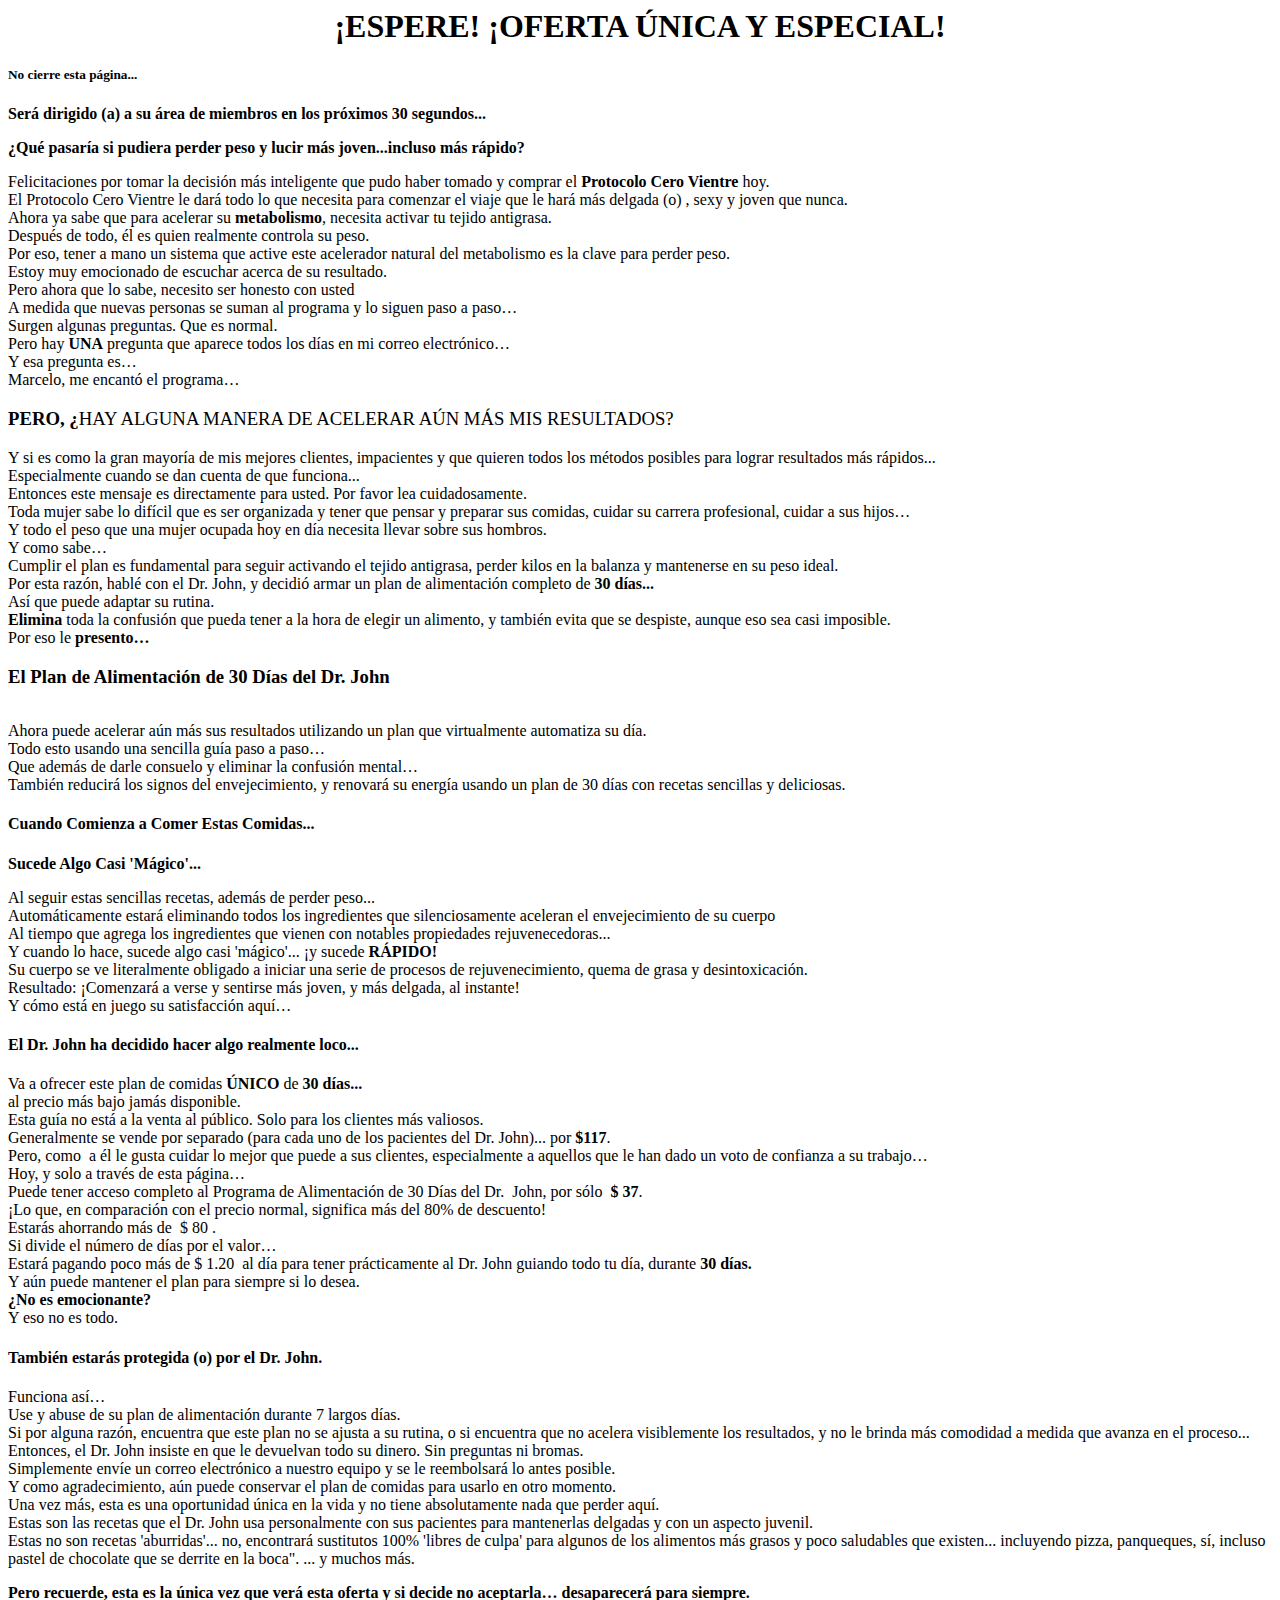
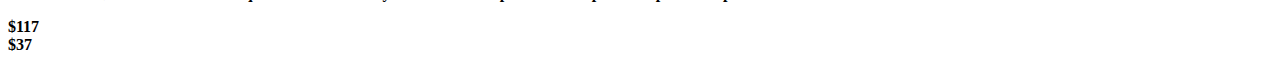
==== index.html @ c110c15d "Add files via upload" ====
<html>
<h1 class="u-align-center u-custom-font u-text u-text-1"><b>
                      <span class="u-text-custom-color-1"><center>¡ESPERE!</span> ¡OFERTA ÚNICA Y ESPECIAL!</b>
                  </h1>
                  <h5 class="u-align-center u-custom-font u-text u-text-2"><b>
                      <span class="u-text-custom-color-4">No cierre esta página...</span></b>
                    <span class="u-text-custom-color-4"></span>
                    <br>
                  </h5>
                  <p class="u-align-center u-text u-text-3"><b>Será dirigido (a) a su área de miembros en los próximos <span class="u-text-palette-1-base">30 segundos...</span></b>
                  </p>
                  <p class="u-align-center u-text u-text-palette-1-base u-text-4"><b>¿Qué pasaría si pudiera perder peso y lucir más joven...incluso más rápido?<span style="font-weight: 400;"></span></b>
                  </p>
                  <p class="u-align-center-lg u-align-center-md u-align-center-sm u-align-center-xl u-align-left-xs u-large-text u-text u-text-variant u-text-5"><b></b><b>
                      <span style="font-weight: 400;">Felicitaciones por tomar la decisión más inteligente que pudo haber tomado y comprar el <span class="u-text-black" style="font-weight: 700;">Protocolo Cero Vientre</span> hoy.&nbsp;<br>El Protocolo Cero Vientre le dará todo lo que necesita para comenzar el viaje que le hará más delgada (o) , sexy y joven que nunca.&nbsp;<br>Ahora ya sabe que para acelerar su <span class="u-text-custom-color-1" style="font-weight: 700;">metabolismo</span>, necesita activar tu tejido antigrasa.<br>Después de todo, él es quien realmente controla su peso.&nbsp;<br>Por eso, tener a mano un sistema que active este acelerador natural del metabolismo es la clave para perder peso.&nbsp;<br>Estoy muy emocionado de escuchar acerca de su resultado.<br>Pero ahora que lo sabe, necesito ser honesto con usted&nbsp;<br>A medida que nuevas personas se suman al programa y lo siguen paso a paso…&nbsp;<br>Surgen algunas preguntas. Que es normal.&nbsp;<br>Pero hay <span style="font-weight: 700;">UNA</span> pregunta que aparece todos los días en mi correo electrónico…&nbsp;<br>Y esa pregunta es…&nbsp;<br>Marcelo, me encantó el programa…
                      </span></b>
                  </p>
                  <h3 class="u-align-center u-text u-text-6"> PERO,&nbsp;<b>¿<span style="font-weight: 400;">HAY ALGUNA MANERA DE <span class="u-text-custom-color-1">ACELERAR</span> AÚN MÁS MIS RESULTADOS?
                      </span></b>
                  </h3>
                  <p class="u-align-center-lg u-align-center-md u-align-center-sm u-align-center-xl u-align-left-xs u-large-text u-text u-text-variant u-text-7">
                    <span style="font-weight: 400;"></span><b>
                      <span style="font-weight: 400;">Y si es como la gran mayoría de mis mejores clientes, impacientes y que quieren todos los métodos posibles para lograr resultados más rápidos...&nbsp;<br>
                      </span>
                      <span style="font-weight: 400;">Especialmente cuando se dan cuenta de que funciona...&nbsp;</span>
                      <br>
                      <span style="font-weight: 400;">Entonces este mensaje es directamente para usted. Por favor lea cuidadosamente.&nbsp;</span>
                      <br>
                      <span style="font-weight: 400;">Toda mujer sabe lo difícil que es ser organizada y tener que pensar y preparar sus comidas, cuidar su carrera profesional, cuidar a sus hijos…&nbsp;&nbsp;<br>Y todo el peso que una mujer ocupada hoy en día necesita llevar sobre sus hombros.&nbsp;<br>Y como sabe…&nbsp;<br>Cumplir el plan es fundamental para seguir activando el tejido antigrasa, perder kilos en la balanza y mantenerse en su peso ideal.&nbsp;<br>Por esta razón, hablé con el Dr. John, y decidió armar un plan de alimentación completo de <span class="u-text-custom-color-1" style="font-weight: 700;">30 días...&nbsp;</span>
                        <br>Así que puede adaptar su rutina.&nbsp;<br>
                        <span style="font-weight: 700;">Elimina <span style="font-weight: 400;">toda la confusión que pueda tener a la hora</span>
                        </span>
                      </span>
                      <span style="font-weight: 400;"></span>
                      <span style="font-weight: 400;">de elegir un alimento, y también evita que se despiste, aunque eso sea casi imposible.&nbsp;<br>
                      </span>
                      <span style="font-weight: 400;">Por eso le</span> presento…&nbsp;<span style="font-weight: 400;"></span></b>
                  </p>
                  <h3 class="u-align-center u-text u-text-8"><b>
                      <span style="font-weight: 400;"></span></b><b>El Plan de <span class="u-text-custom-color-1">Alimentación de 30 Días</span>&nbsp;del Dr. John</b>
                  </h3>
                  <img class="u-expanded-width-xs u-image u-image-default u-image-1" src="images/32DAS2.png" alt="" data-image-width="1080" data-image-height="370">
                  <p class="u-align-center-lg u-align-center-md u-align-center-sm u-align-center-xl u-align-left-xs u-large-text u-text u-text-variant u-text-9">
                    <span style="font-weight: 400;"></span><b style="">
                      <span style="font-weight: 400;">Ahora puede acelerar aún más sus resultados utilizando un plan que virtualmente automatiza su día.<br>Todo esto usando una sencilla guía paso a paso…&nbsp;<br>Que además de darle consuelo y eliminar la confusión mental…&nbsp;<br>También reducirá los signos del envejecimiento, y renovará su energía usando un plan de 30 días con recetas sencillas y deliciosas.
                      </span></b>
                  </p>
                  <h4 class="u-align-center u-text u-text-10"><b>
                      <span style="font-weight: 400;"></span></b><b></b><b>Cuando Comienza a Comer Estas Comidas...</b>
                  </h4>
                  <p class="u-align-center u-large-text u-text u-text-variant u-text-11">
                    <span style="font-weight: 400;"></span><b>S<span style="font-weight: 400;"></span>ucede Algo Casi 'Mágico'...</b>
                  </p>
                  <p class="u-align-center-lg u-align-center-md u-align-center-sm u-align-center-xl u-align-left-xs u-large-text u-text u-text-variant u-text-12">
                    <span style="font-weight: 400;"></span><b>
                      <span style="font-weight: 400;">Al seguir estas sencillas recetas, además de perder peso...&nbsp;<br>
                      </span>
                      <span style="font-weight: 400;">Automáticamente estará eliminando todos los ingredientes que silenciosamente aceleran el envejecimiento de su cuerpo&nbsp;</span>
                      <br>
                      <span style="font-weight: 400;">Al tiempo que agrega los ingredientes que vienen con notables propiedades rejuvenecedoras...</span>
                      <br>
                      <span style="font-weight: 400;">Y cuando lo hace, sucede algo casi 'mágico'... ¡y sucede <span style="font-weight: 700;" class="u-text-custom-color-1">RÁPIDO!</span>
                      </span>
                      <br>
                      <span style="font-weight: 400;">Su cuerpo se ve literalmente obligado a iniciar una serie de procesos de rejuvenecimiento, quema de grasa y desintoxicación.</span>
                      <br>
                      <span style="font-weight: 400;">Resultado: ¡Comenzará a verse y sentirse más joven, y más delgada, al instante!</span>
                      <br>
                      <span style="font-weight: 400;">Y cómo está en juego su satisfacción aquí…&nbsp;</span></b>
                  </p>
                  <h4 class="u-align-center u-text u-text-13"><b>
                      <span style="font-weight: 400;"></span></b><b></b><b></b><b>El Dr. John ha decidido hacer algo realmente loco...</b>
                  </h4>
                  <p class="u-align-center-lg u-align-center-md u-align-center-sm u-align-center-xl u-align-left-xs u-large-text u-text u-text-variant u-text-14">
                    <span style="font-weight: 400;"></span><b style="">
                      <span style="font-weight: 400;">Va a ofrecer este plan de comidas <span style="font-weight: 700;">ÚNICO</span> de <span class="u-text-custom-color-1" style="font-weight: 700;">30 días...&nbsp;</span>
                        <br>al precio más bajo jamás disponible.&nbsp;<br>Esta guía no está a la venta al público. Solo para los clientes más valiosos.&nbsp;<br>Generalmente se vende por separado (para cada uno de los pacientes del Dr. John)... por <span class="u-text-black" style="font-weight: 700;">$117</span>.&nbsp;<br>Pero, como&nbsp; a él le gusta cuidar lo mejor que puede a sus clientes, especialmente a aquellos que le han dado un voto de confianza a su trabajo…&nbsp;<br>Hoy, y solo a través de esta página…&nbsp;<br>Puede tener acceso completo al Programa de Alimentación de 30 Días del Dr.&nbsp; John, por sólo &nbsp;<span style="font-weight: 700;" class="u-text-grey-90">$ 37</span>.&nbsp;<br>¡Lo que, en comparación con el precio normal, significa más del 80% de descuento!&nbsp;<br>Estarás ahorrando más de&nbsp; $ 80 .&nbsp;<br>Si divide el número de días por el valor…&nbsp;<br>Estará pagando poco más de $ 1.20&nbsp; al día para tener prácticamente al Dr. John guiando todo tu día, durante <span style="font-weight: 700;" class="u-text-custom-color-1">30 días.</span>&nbsp;<br>Y aún puede mantener el plan para siempre si lo desea.&nbsp;<br>
                        <span class="u-text-custom-color-4" style="font-weight: 700;">¿No es emocionante?</span>&nbsp;<br>Y eso no es todo.
                      </span></b>
                  </p>
                  <h4 class="u-align-center u-text u-text-15"><b>
                      <span style="font-weight: 400;"></span></b><b>También estarás protegida (o)&nbsp;por el <span class="u-text-custom-color-1">Dr. John.</span></b>
                  </h4>
                  <p class="u-align-center-lg u-align-center-md u-align-center-sm u-align-center-xl u-align-left-xs u-large-text u-text u-text-variant u-text-16">
                    <span style="font-weight: 400;"></span><b>
                      <span style="font-weight: 400;">Funciona así…&nbsp;<br>Use y abuse de su plan de alimentación durante 7 largos días.&nbsp;<br>Si por alguna razón, encuentra que este plan no se ajusta a su rutina, o si encuentra que no acelera visiblemente los resultados, y no le brinda más comodidad a medida que avanza en el proceso...&nbsp;<br>Entonces, el Dr. John insiste en que le devuelvan todo su dinero. Sin preguntas ni bromas.&nbsp;<br>Simplemente envíe un correo electrónico a nuestro equipo y se le reembolsará lo antes posible.&nbsp;<br>Y como agradecimiento, aún puede conservar el plan de comidas para usarlo en otro momento.&nbsp;<br>Una vez más, esta es una oportunidad única en la vida y no tiene absolutamente nada que perder aquí.&nbsp;<br>Estas son las recetas que el Dr. John usa personalmente con sus pacientes para mantenerlas delgadas y con un aspecto juvenil.&nbsp;<br>Estas no son recetas 'aburridas'... no, encontrará sustitutos 100% 'libres de culpa' para algunos de los alimentos más grasos y poco saludables que existen... incluyendo pizza, panqueques, sí, incluso pastel de chocolate que se derrite en la boca". ... y muchos más.
                      </span></b>
                  </p>
                  <p class="u-align-center u-large-text u-text u-text-variant u-text-17">
                    <span style="font-weight: 400;"></span><b>Pero recuerde, esta es la única vez que verá esta oferta y si decide no aceptarla… <span class="u-text-custom-color-1">desaparecerá para siempre.</span></b>
                  </p>
                  <p class="u-align-center u-large-text u-text u-text-variant u-text-18">
                    <span style="font-weight: 400;"></span>
                    <span class="u-text-custom-color-1"><b>$117</b>
                    </span>
                    <br><b>$37</b>
                  </p>
                  <img class="u-hidden-xs u-image u-image-default u-image-2" src="images/32DAS2.png" alt="" data-image-width="1080" data-image-height="370">
                </div>
              </div>
            </div>
          </div>
        </div>
      </div>
    </section>
</html>
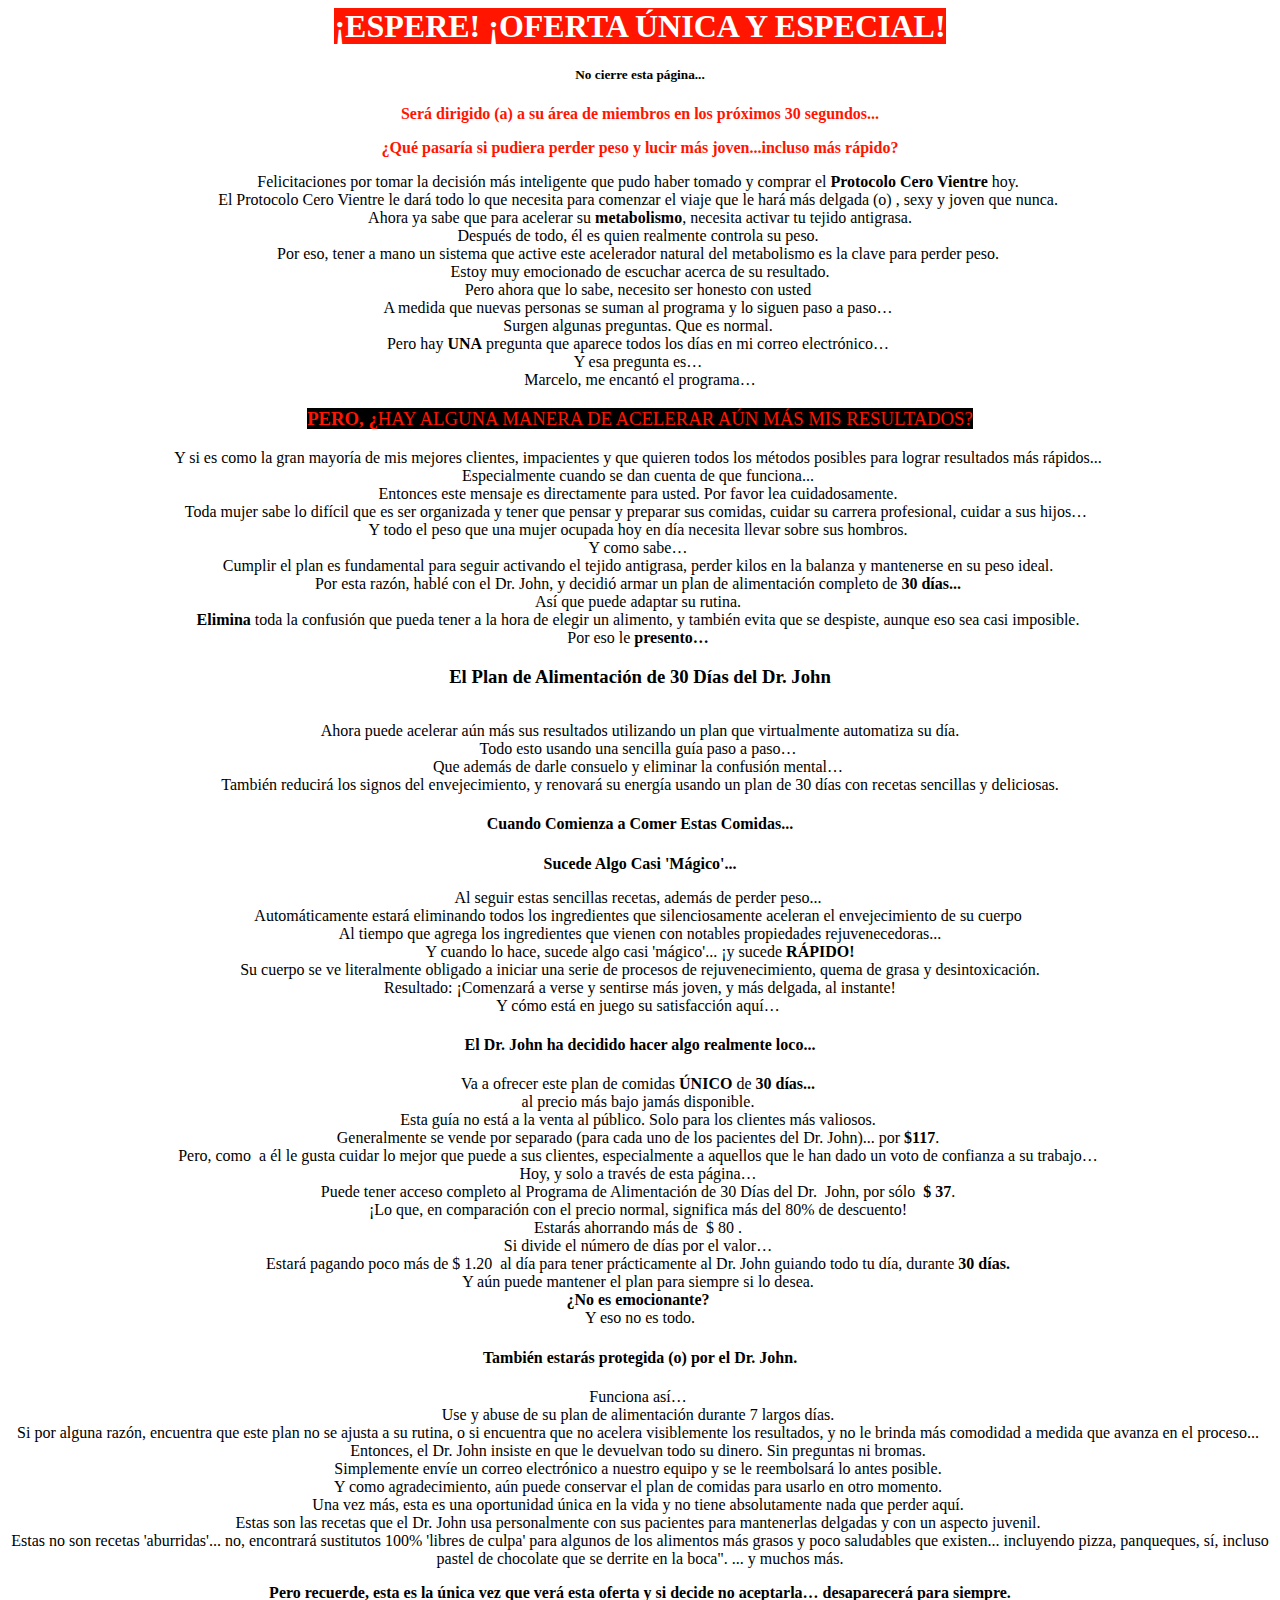
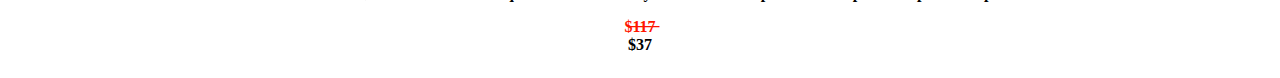
==== commit 6835ae72: "Add files via upload" ====
--- a/index.html
+++ b/index.html
@@ -1,21 +1,21 @@
 <html>
 <h1 class="u-align-center u-custom-font u-text u-text-1"><b>
-                      <span class="u-text-custom-color-1"><center>¡ESPERE!</span> ¡OFERTA ÚNICA Y ESPECIAL!</b>
+                      <span class="u-text-custom-color-1"><center><span style="color:#ffffff;background-color:#ff1500;">¡ESPERE!</span><span style="color:#ffffff;background-color:#ff1500;">  ¡OFERTA ÚNICA Y ESPECIAL!</b>
                   </h1>
                   <h5 class="u-align-center u-custom-font u-text u-text-2"><b>
-                      <span class="u-text-custom-color-4">No cierre esta página...</span></b>
+                      <span class="u-text-custom-color-4"><center>No cierre esta página...</span></b>
                     <span class="u-text-custom-color-4"></span>
                     <br>
                   </h5>
-                  <p class="u-align-center u-text u-text-3"><b>Será dirigido (a) a su área de miembros en los próximos <span class="u-text-palette-1-base">30 segundos...</span></b>
+                  <p class="u-align-center u-text u-text-3"><b><center><span style="color:#ff1500;">Será dirigido (a) a su área de miembros en los próximos <span class="u-text-palette-1-base">30 segundos...</span></b>
                   </p>
-                  <p class="u-align-center u-text u-text-palette-1-base u-text-4"><b>¿Qué pasaría si pudiera perder peso y lucir más joven...incluso más rápido?<span style="font-weight: 400;"></span></b>
+                  <p class="u-align-center u-text u-text-palette-1-base u-text-4"><b><center><span style="color:#ff1500;">¿Qué pasaría si pudiera perder peso y lucir más joven...incluso más rápido?<span style="font-weight: 400;"></span></b>
                   </p>
                   <p class="u-align-center-lg u-align-center-md u-align-center-sm u-align-center-xl u-align-left-xs u-large-text u-text u-text-variant u-text-5"><b></b><b>
                       <span style="font-weight: 400;">Felicitaciones por tomar la decisión más inteligente que pudo haber tomado y comprar el <span class="u-text-black" style="font-weight: 700;">Protocolo Cero Vientre</span> hoy.&nbsp;<br>El Protocolo Cero Vientre le dará todo lo que necesita para comenzar el viaje que le hará más delgada (o) , sexy y joven que nunca.&nbsp;<br>Ahora ya sabe que para acelerar su <span class="u-text-custom-color-1" style="font-weight: 700;">metabolismo</span>, necesita activar tu tejido antigrasa.<br>Después de todo, él es quien realmente controla su peso.&nbsp;<br>Por eso, tener a mano un sistema que active este acelerador natural del metabolismo es la clave para perder peso.&nbsp;<br>Estoy muy emocionado de escuchar acerca de su resultado.<br>Pero ahora que lo sabe, necesito ser honesto con usted&nbsp;<br>A medida que nuevas personas se suman al programa y lo siguen paso a paso…&nbsp;<br>Surgen algunas preguntas. Que es normal.&nbsp;<br>Pero hay <span style="font-weight: 700;">UNA</span> pregunta que aparece todos los días en mi correo electrónico…&nbsp;<br>Y esa pregunta es…&nbsp;<br>Marcelo, me encantó el programa…
                       </span></b>
                   </p>
-                  <h3 class="u-align-center u-text u-text-6"> PERO,&nbsp;<b>¿<span style="font-weight: 400;">HAY ALGUNA MANERA DE <span class="u-text-custom-color-1">ACELERAR</span> AÚN MÁS MIS RESULTADOS?
+                  <h3 class="u-align-center u-text u-text-6"><center><span style="color:#ff1500;background-color:#000000;">PERO,&nbsp;<b>¿<span style="font-weight: 400;">HAY ALGUNA MANERA DE <span class="u-text-custom-color-1">ACELERAR</span> AÚN MÁS MIS RESULTADOS?
                       </span></b>
                   </h3>
                   <p class="u-align-center-lg u-align-center-md u-align-center-sm u-align-center-xl u-align-left-xs u-large-text u-text u-text-variant u-text-7">
@@ -91,7 +91,7 @@
                   </p>
                   <p class="u-align-center u-large-text u-text u-text-variant u-text-18">
                     <span style="font-weight: 400;"></span>
-                    <span class="u-text-custom-color-1"><b>$117</b>
+                    <span class="u-text-custom-color-1"><b><span style="color:#ff1500;">$̶1̶1̶7̶</span></b>
                     </span>
                     <br><b>$37</b>
                   </p>
